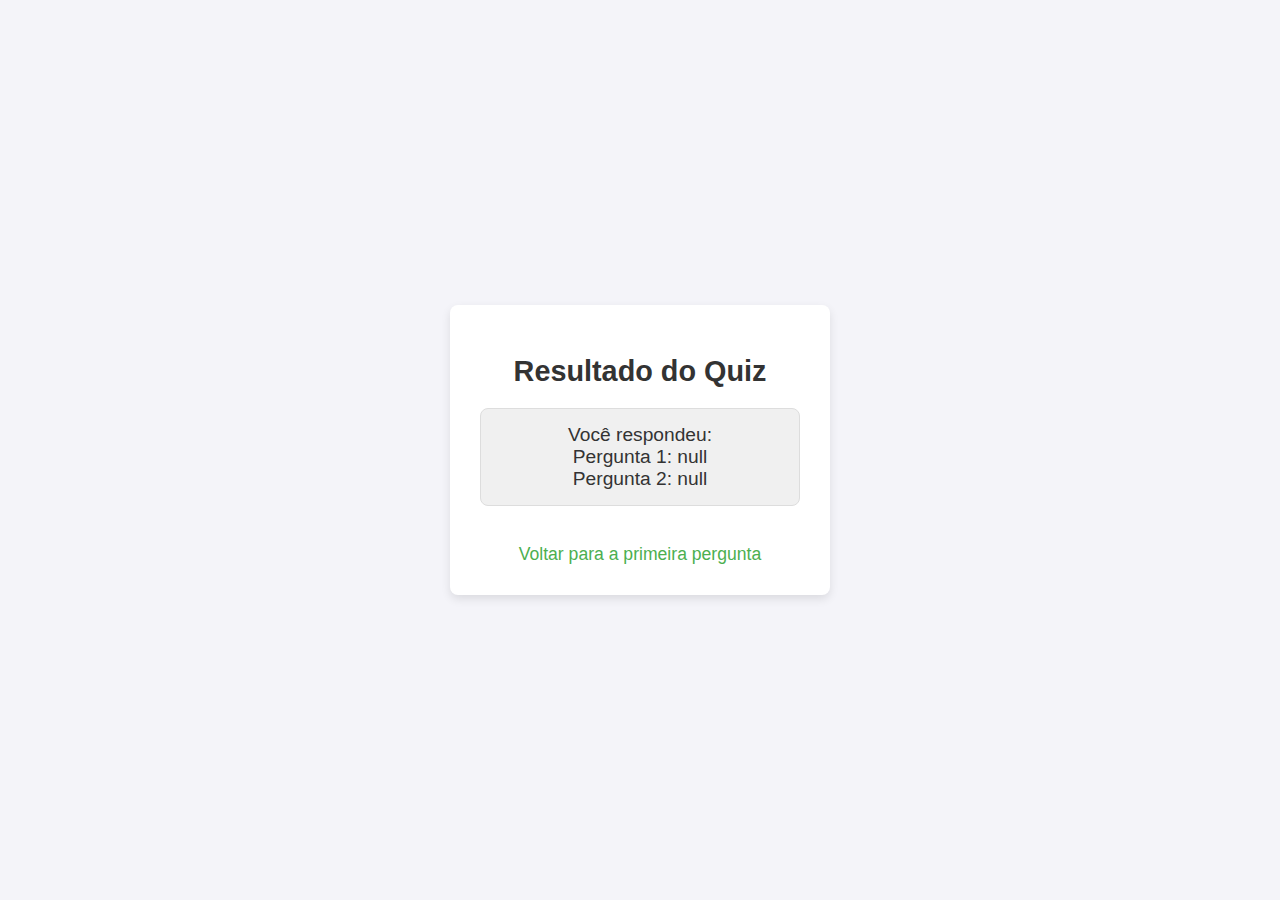
==== resultado.html @ bff4e922 "v1.0" ====
<!DOCTYPE html>
<html lang="pt-br">
<head>
    <meta charset="UTF-8">
    <meta name="viewport" content="width=device-width, initial-scale=1.0">
    <title>Resultado do Quiz</title>
    <link rel="stylesheet" href="css/style4.css">
</head>
<body>
    <div class="resultado-container">
        <h1>Resultado do Quiz</h1>
        
        <!-- Div onde as respostas serão exibidas -->
        <div id="resultado"></div>

        <br>
        <a href="quiz.html">Voltar para a primeira pergunta</a>
    </div>

    <script src="js/recuperador.js"></script>
</body>
</html>
---- css/style4.css ----
/* Estilos básicos para o corpo da página */
body {
    font-family: Arial, sans-serif;
    display: flex;
    justify-content: center;
    align-items: center;
    height: 100vh;
    margin: 0;
    background-color: #f4f4f9;
    flex-direction: column;
}

/* Container de resultado */
.resultado-container {
    background-color: #ffffff;
    padding: 30px;
    border-radius: 8px;
    box-shadow: 0px 4px 10px rgba(0, 0, 0, 0.1);
    width: 320px;
    text-align: center;
}

/* Título do resultado */
h1 {
    font-size: 1.8em;
    margin-bottom: 20px;
    color: #333;
}

/* Estilo para o conteúdo de resultado */
#resultado {
    background-color: #f0f0f0;
    padding: 15px;
    border: 1px solid #ddd;
    border-radius: 8px;
    color: #333;
    font-size: 1.2em;
    margin-top: 20px;
}

/* Estilo para o link de retorno */
a {
    margin-top: 20px;
    display: inline-block;
    font-size: 1.1em;
    color: #4CAF50;
    text-decoration: none;
}

a:hover {
    text-decoration: underline;
}
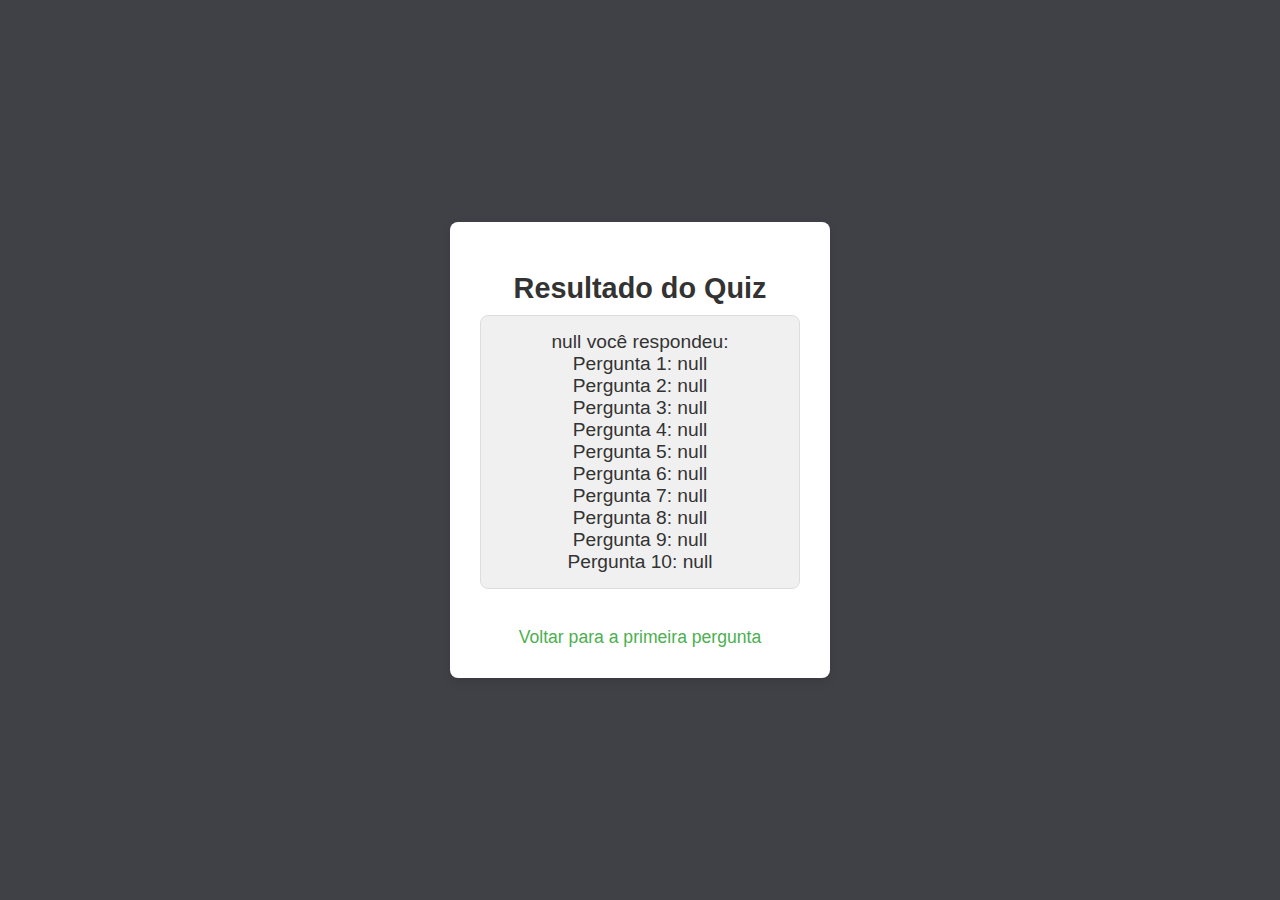
==== commit 467e8dec: "v2.0" ====
--- a/resultado.html
+++ b/resultado.html
@@ -14,7 +14,7 @@
         <div id="resultado"></div>
 
         <br>
-        <a href="quiz.html">Voltar para a primeira pergunta</a>
+        <a href="pergunta1.html">Voltar para a primeira pergunta</a>
     </div>
 
     <script src="js/recuperador.js"></script>
--- a/css/style4.css
+++ b/css/style4.css
@@ -6,7 +6,7 @@
     align-items: center;
     height: 100vh;
     margin: 0;
-    background-color: #f4f4f9;
+    background-color: #404047;
     flex-direction: column;
 }
 
@@ -18,12 +18,13 @@
     box-shadow: 0px 4px 10px rgba(0, 0, 0, 0.1);
     width: 320px;
     text-align: center;
+    gap: 10px;
 }
 
 /* Título do resultado */
 h1 {
     font-size: 1.8em;
-    margin-bottom: 20px;
+    margin-bottom: 10px;
     color: #333;
 }
 
@@ -35,7 +36,24 @@
     border-radius: 8px;
     color: #333;
     font-size: 1.2em;
+   
+}
+#result{
+    background-color: #f0f0f0;
+    padding: 15px;
+    border: 1px solid #ddd;
+    border-radius: 8px;
+    color: #333;
+    font-size: 1.2em;
+   
+}
+
+#result,button{
+    padding: 10px 35px;
+    border: none;
+    border-radius: 5px;
     margin-top: 20px;
+    border: solid 2px;
 }
 
 /* Estilo para o link de retorno */
